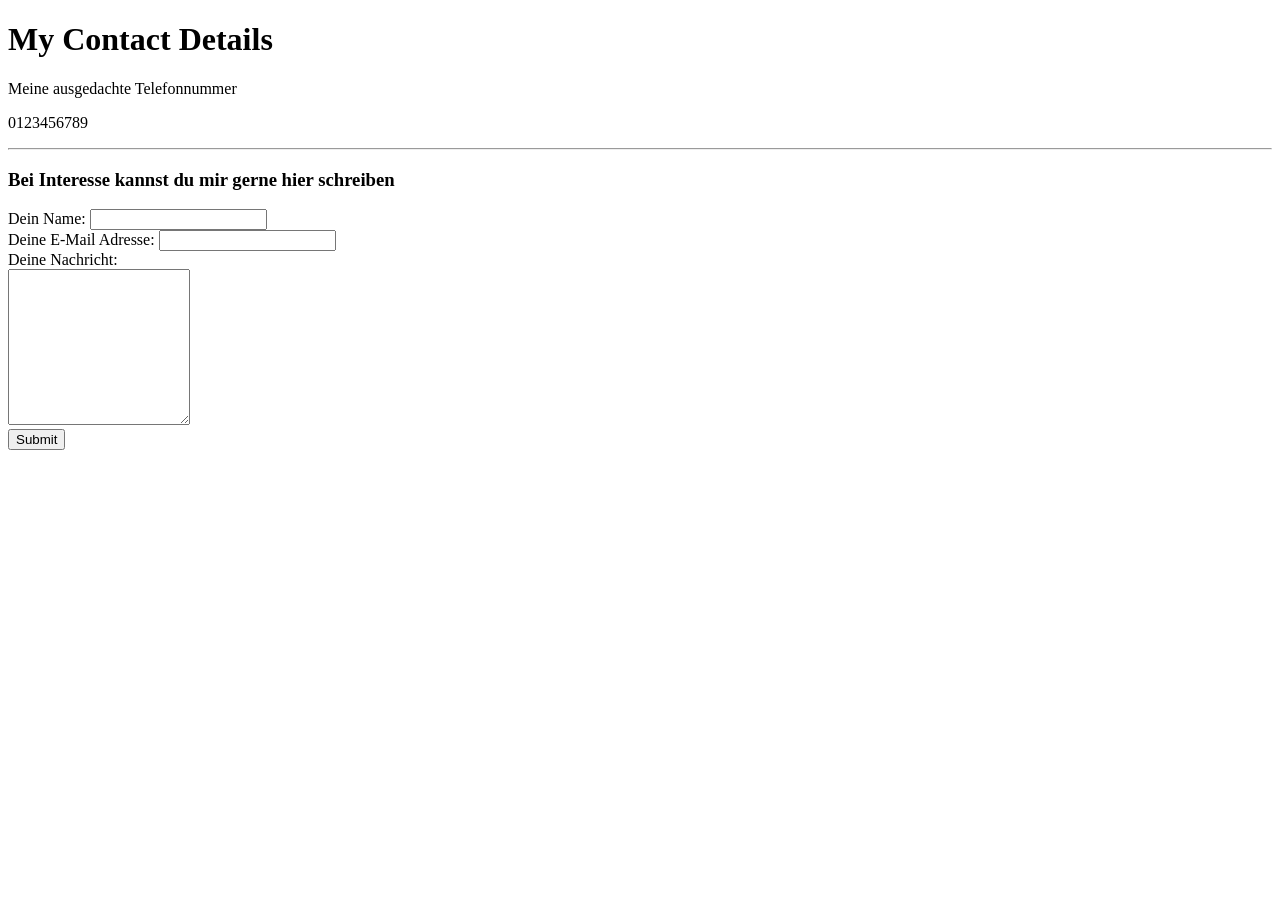
==== contact-me.html @ ed21bb66 "Add initial website files" ====
<!DOCTYPE html>
<html lang="en" dir="ltr">
  <head>
    <meta charset="utf-8">
    <title>Contact-me</title>
  </head>
  <body>
    <h1>My Contact Details</h1>
    <p>Meine ausgedachte Telefonnummer</p>
    <p>0123456789</p>
    <hr>
    <h3>Bei Interesse kannst du mir gerne hier schreiben</h3>
    <form action="mailto:maxiwenker@gmail.com" method="post" enctype="text/plain">
      <label>Dein Name:</label>
      <input type="text" name="yourName" value=""><br>
      <label>Deine E-Mail Adresse:</label>
      <input type="email" name="yourEmail" value=""><br>
      <label>Deine Nachricht:</label><br>
      <textarea name="yourMessage" rows="10" cols="00"></textarea><br>
      <input type="submit" name>
    </form>
  </body>
</html>
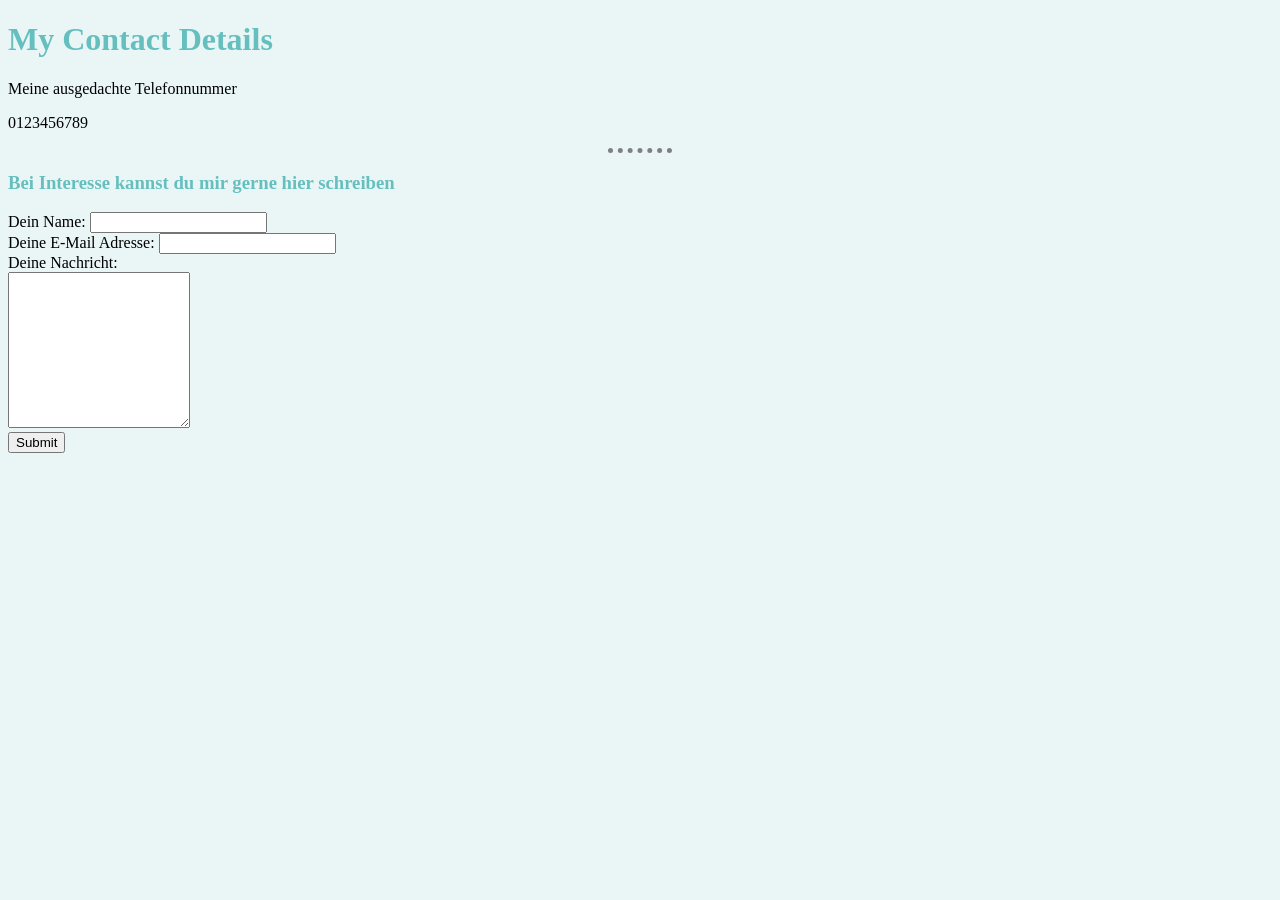
==== commit 47598a20: "Update contact-me.html" ====
--- a/contact-me.html
+++ b/contact-me.html
@@ -3,6 +3,7 @@
   <head>
     <meta charset="utf-8">
     <title>Contact-me</title>
+    <link rel="stylesheet" href="css/styles.css">
   </head>
   <body>
     <h1>My Contact Details</h1>
--- a/css/styles.css
+++ b/css/styles.css
@@ -0,0 +1,20 @@
+body{
+  background-color: #EAF6F6;
+}
+
+h1{
+  color: #66BFBF;
+}
+
+h3{
+  color: #66BFBF;
+}
+
+hr{
+  background-color: #EAF6F6;
+  height: 0px;
+  border-style: dotted none none;
+  width: 5%;
+  border-width: 5px;
+  color: grey;
+}
